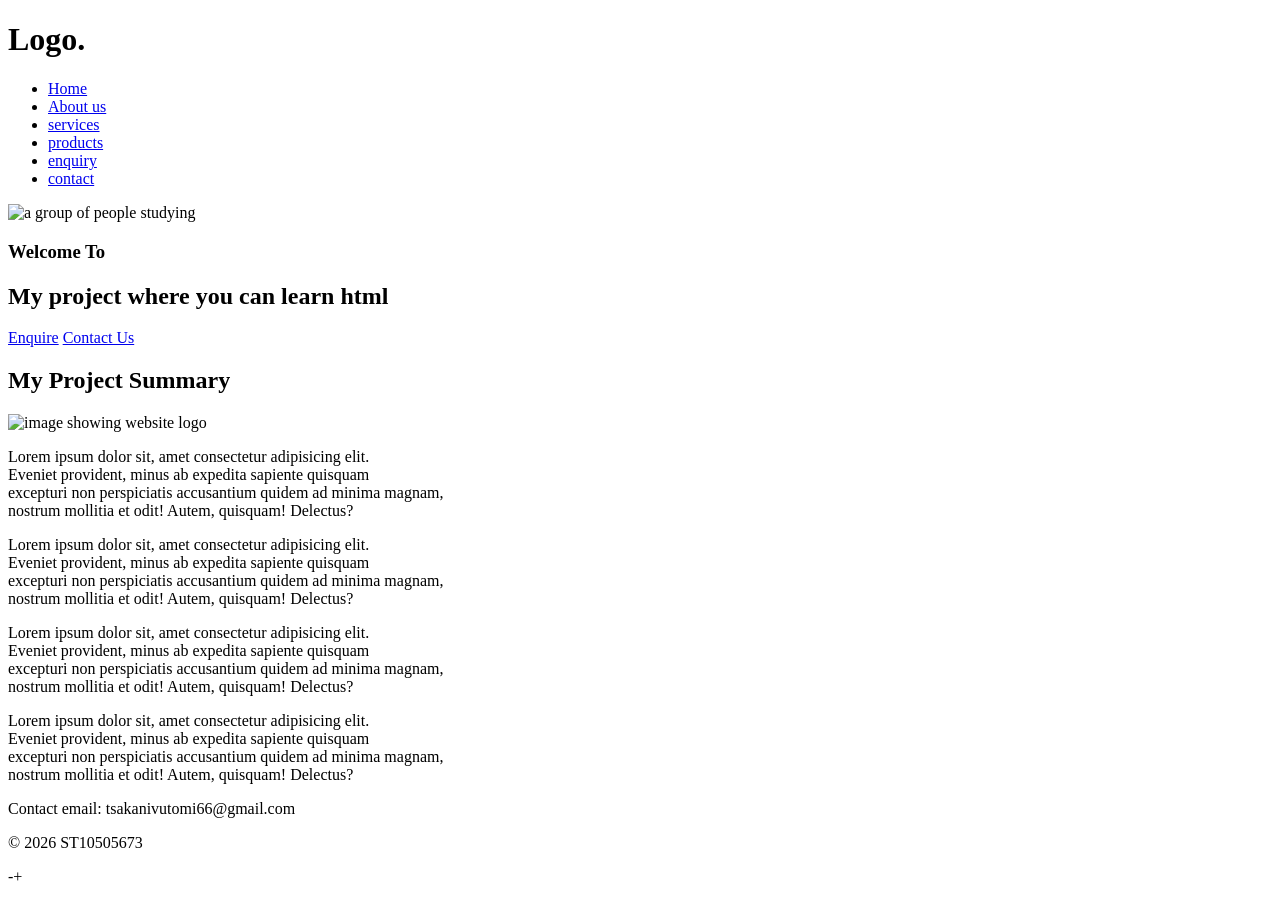
==== index.html @ 9bf93cfe "Add files via upload" ====
<!DOCTYPE html>
<html>

<head>
  <title>HomePage</title>
</head>

<body>
  <header>
    <!-- header represents top section of the website.
             it contains the logo and the navagation lines mostly-->
    <div>
      <!-- div is a divider use to separete sections of the html content -->
      <h1>Logo.</h1>
    </div>
    <nav>
      <!-- nav contain the navigation links for your website -->
      <ul>
        <!-- ul refers to unordered list. its is actually represented in bullet points -->
        <li>
          <!-- li refers to list items.which is a single item in our list -->
          <a href="index.html">Home</a>
          <!-- a refers to anchor tag. 
                          this represents the link on your website, 
                          links can be use to navigate aroung your website.
                          moving from one webpage. you can also use it to navigate to external webpages. -->
        </li>
        <li>
          <a href="about_us.html">About us</a>
        </li>
        <li>
          <a href="services.html">services</a>
        </li>
        <li>
          <a href="products.html">products</a>
        </li>
        <li>
          <a href="enquiry.html">enquiry</a>
        </li>
        <li>
          <a href="contact.html">contact</a>
        </li>

      </ul>


    </nav>
  </header>
  <main>
    <!-- main is used to place the main content -->
    <section id="hero-section">
      <!-- Section is a tag that separete the contect in your main page, usually these have a heading. -->
      <img src="images/Studying.jpg" width="200px" height="200px" alt="a group of people studying">
      <h3>Welcome To</h3>
      <h2>My project where you can learn html</h2>

      <div class="Call-to-action-btn">
        <a href="enquiry.html"> Enquire</a>
        <a href="contact.html"> Contact Us</a>
      </div>
    </section>

    <section id="brief-Info">
      <h2>My Project Summary</h2>
      <div class="Summary-content">
        <img src="" alt="image showing website logo" />
        <p>Lorem ipsum dolor sit, amet consectetur adipisicing elit. <br>Eveniet provident, minus ab expedita sapiente
          quisquam <br> excepturi non perspiciatis accusantium quidem ad minima magnam, <br>nostrum mollitia et odit!
          Autem, quisquam! Delectus?</p>
        <p>Lorem ipsum dolor sit, amet consectetur adipisicing elit. <br>Eveniet provident, minus ab expedita sapiente
          quisquam <br>excepturi non perspiciatis accusantium quidem ad minima magnam, <br>nostrum mollitia et odit!
          Autem, quisquam! Delectus?</p>
        <p>Lorem ipsum dolor sit, amet consectetur adipisicing elit. <br>Eveniet provident, minus ab expedita sapiente
          quisquam <br>excepturi non perspiciatis accusantium quidem ad minima magnam, <br>nostrum mollitia et odit!
          Autem, quisquam! Delectus?</p>
        <p>Lorem ipsum dolor sit, amet consectetur adipisicing elit. <br>Eveniet provident, minus ab expedita sapiente
          quisquam <br>excepturi non perspiciatis accusantium quidem ad minima magnam, <br>nostrum mollitia et odit!
          Autem, quisquam! Delectus?</p>
      </div>
    </section>
  </main>
  <!-- end of main tag -->
  <footer>
    <!-- footer is the botton of the webpage. 
         it holds links and website information like term and conditions, policies, contact information and copyright -->
    <p>Contact email: tsakanivutomi66@gmail.com</p>
    <p>&copy; 2026 ST10505673</p>
  </footer>-+
</body>

</html>
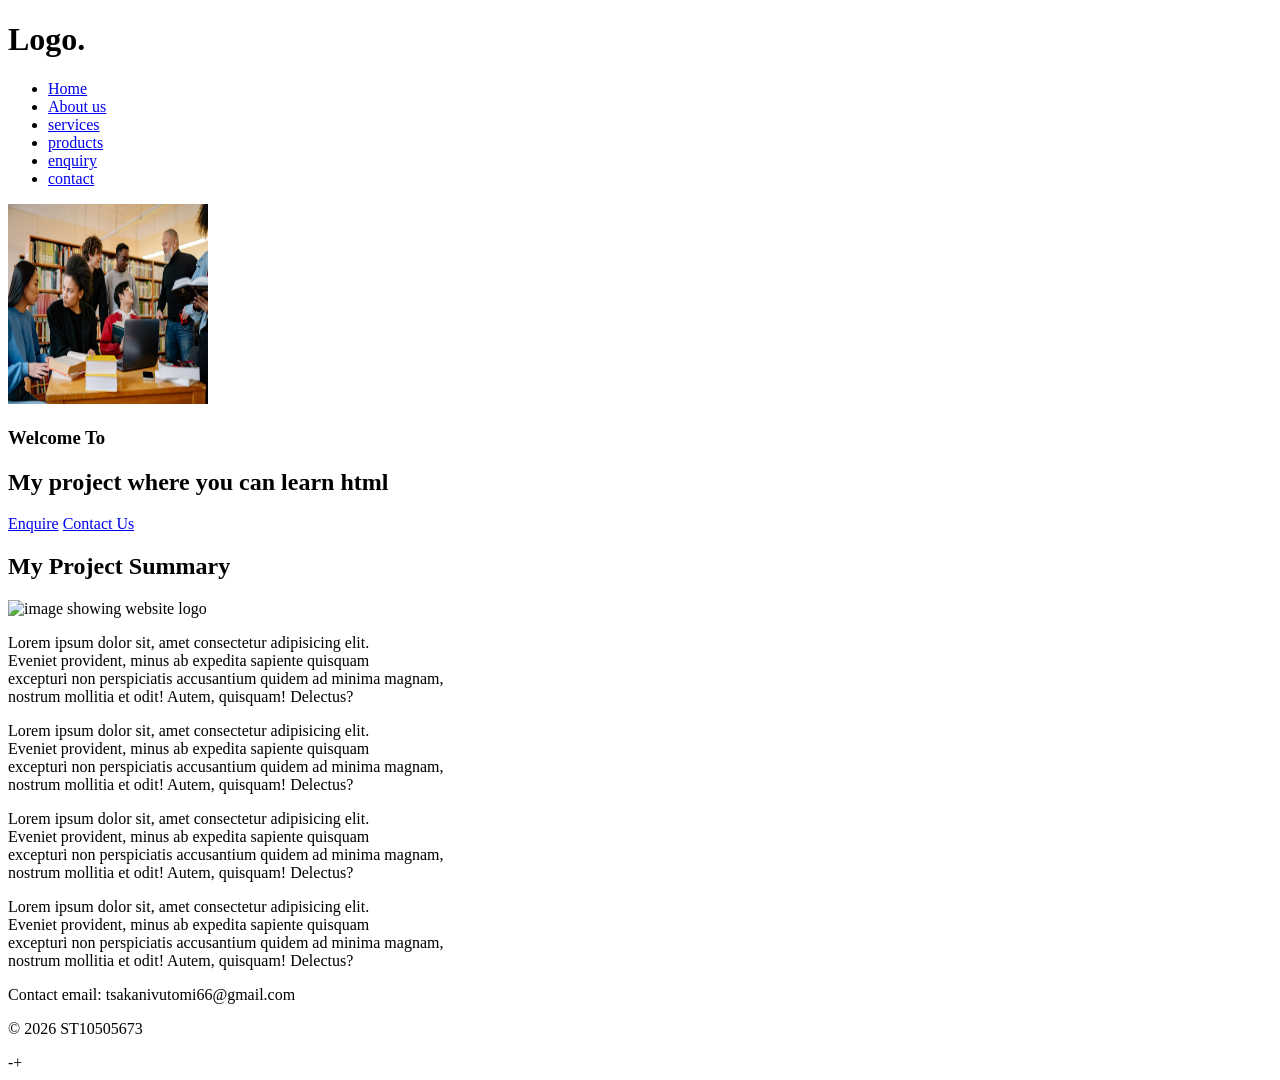
==== commit b4e12c33: "initial commit" ====
--- a/index.html
+++ b/index.html
@@ -1,91 +1,91 @@
-<!DOCTYPE html>
-<html>
-
-<head>
-  <title>HomePage</title>
-</head>
-
-<body>
-  <header>
-    <!-- header represents top section of the website.
-             it contains the logo and the navagation lines mostly-->
-    <div>
-      <!-- div is a divider use to separete sections of the html content -->
-      <h1>Logo.</h1>
-    </div>
-    <nav>
-      <!-- nav contain the navigation links for your website -->
-      <ul>
-        <!-- ul refers to unordered list. its is actually represented in bullet points -->
-        <li>
-          <!-- li refers to list items.which is a single item in our list -->
-          <a href="index.html">Home</a>
-          <!-- a refers to anchor tag. 
-                          this represents the link on your website, 
-                          links can be use to navigate aroung your website.
-                          moving from one webpage. you can also use it to navigate to external webpages. -->
-        </li>
-        <li>
-          <a href="about_us.html">About us</a>
-        </li>
-        <li>
-          <a href="services.html">services</a>
-        </li>
-        <li>
-          <a href="products.html">products</a>
-        </li>
-        <li>
-          <a href="enquiry.html">enquiry</a>
-        </li>
-        <li>
-          <a href="contact.html">contact</a>
-        </li>
-
-      </ul>
-
-
-    </nav>
-  </header>
-  <main>
-    <!-- main is used to place the main content -->
-    <section id="hero-section">
-      <!-- Section is a tag that separete the contect in your main page, usually these have a heading. -->
-      <img src="images/Studying.jpg" width="200px" height="200px" alt="a group of people studying">
-      <h3>Welcome To</h3>
-      <h2>My project where you can learn html</h2>
-
-      <div class="Call-to-action-btn">
-        <a href="enquiry.html"> Enquire</a>
-        <a href="contact.html"> Contact Us</a>
-      </div>
-    </section>
-
-    <section id="brief-Info">
-      <h2>My Project Summary</h2>
-      <div class="Summary-content">
-        <img src="" alt="image showing website logo" />
-        <p>Lorem ipsum dolor sit, amet consectetur adipisicing elit. <br>Eveniet provident, minus ab expedita sapiente
-          quisquam <br> excepturi non perspiciatis accusantium quidem ad minima magnam, <br>nostrum mollitia et odit!
-          Autem, quisquam! Delectus?</p>
-        <p>Lorem ipsum dolor sit, amet consectetur adipisicing elit. <br>Eveniet provident, minus ab expedita sapiente
-          quisquam <br>excepturi non perspiciatis accusantium quidem ad minima magnam, <br>nostrum mollitia et odit!
-          Autem, quisquam! Delectus?</p>
-        <p>Lorem ipsum dolor sit, amet consectetur adipisicing elit. <br>Eveniet provident, minus ab expedita sapiente
-          quisquam <br>excepturi non perspiciatis accusantium quidem ad minima magnam, <br>nostrum mollitia et odit!
-          Autem, quisquam! Delectus?</p>
-        <p>Lorem ipsum dolor sit, amet consectetur adipisicing elit. <br>Eveniet provident, minus ab expedita sapiente
-          quisquam <br>excepturi non perspiciatis accusantium quidem ad minima magnam, <br>nostrum mollitia et odit!
-          Autem, quisquam! Delectus?</p>
-      </div>
-    </section>
-  </main>
-  <!-- end of main tag -->
-  <footer>
-    <!-- footer is the botton of the webpage. 
-         it holds links and website information like term and conditions, policies, contact information and copyright -->
-    <p>Contact email: tsakanivutomi66@gmail.com</p>
-    <p>&copy; 2026 ST10505673</p>
-  </footer>-+
-</body>
-
+<!DOCTYPE html>
+<html>
+
+<head>
+  <title>HomePage</title>
+</head>
+
+<body>
+  <header>
+    <!-- header represents top section of the website.
+             it contains the logo and the navagation lines mostly-->
+    <div>
+      <!-- div is a divider use to separete sections of the html content -->
+      <h1>Logo.</h1>
+    </div>
+    <nav>
+      <!-- nav contain the navigation links for your website -->
+      <ul>
+        <!-- ul refers to unordered list. its is actually represented in bullet points -->
+        <li>
+          <!-- li refers to list items.which is a single item in our list -->
+          <a href="index.html">Home</a>
+          <!-- a refers to anchor tag. 
+                          this represents the link on your website, 
+                          links can be use to navigate aroung your website.
+                          moving from one webpage. you can also use it to navigate to external webpages. -->
+        </li>
+        <li>
+          <a href="about_us.html">About us</a>
+        </li>
+        <li>
+          <a href="services.html">services</a>
+        </li>
+        <li>
+          <a href="products.html">products</a>
+        </li>
+        <li>
+          <a href="enquiry.html">enquiry</a>
+        </li>
+        <li>
+          <a href="contact.html">contact</a>
+        </li>
+
+      </ul>
+
+
+    </nav>
+  </header>
+  <main>
+    <!-- main is used to place the main content -->
+    <section id="hero-section">
+      <!-- Section is a tag that separete the contect in your main page, usually these have a heading. -->
+      <img src="images/Studying.jpg" width="200px" height="200px" alt="a group of people studying">
+      <h3>Welcome To</h3>
+      <h2>My project where you can learn html</h2>
+
+      <div class="Call-to-action-btn">
+        <a href="enquiry.html"> Enquire</a>
+        <a href="contact.html"> Contact Us</a>
+      </div>
+    </section>
+
+    <section id="brief-Info">
+      <h2>My Project Summary</h2>
+      <div class="Summary-content">
+        <img src="" alt="image showing website logo" />
+        <p>Lorem ipsum dolor sit, amet consectetur adipisicing elit. <br>Eveniet provident, minus ab expedita sapiente
+          quisquam <br> excepturi non perspiciatis accusantium quidem ad minima magnam, <br>nostrum mollitia et odit!
+          Autem, quisquam! Delectus?</p>
+        <p>Lorem ipsum dolor sit, amet consectetur adipisicing elit. <br>Eveniet provident, minus ab expedita sapiente
+          quisquam <br>excepturi non perspiciatis accusantium quidem ad minima magnam, <br>nostrum mollitia et odit!
+          Autem, quisquam! Delectus?</p>
+        <p>Lorem ipsum dolor sit, amet consectetur adipisicing elit. <br>Eveniet provident, minus ab expedita sapiente
+          quisquam <br>excepturi non perspiciatis accusantium quidem ad minima magnam, <br>nostrum mollitia et odit!
+          Autem, quisquam! Delectus?</p>
+        <p>Lorem ipsum dolor sit, amet consectetur adipisicing elit. <br>Eveniet provident, minus ab expedita sapiente
+          quisquam <br>excepturi non perspiciatis accusantium quidem ad minima magnam, <br>nostrum mollitia et odit!
+          Autem, quisquam! Delectus?</p>
+      </div>
+    </section>
+  </main>
+  <!-- end of main tag -->
+  <footer>
+    <!-- footer is the botton of the webpage. 
+         it holds links and website information like term and conditions, policies, contact information and copyright -->
+    <p>Contact email: tsakanivutomi66@gmail.com</p>
+    <p>&copy; 2026 ST10505673</p>
+  </footer>-+
+</body>
+
 </html>
